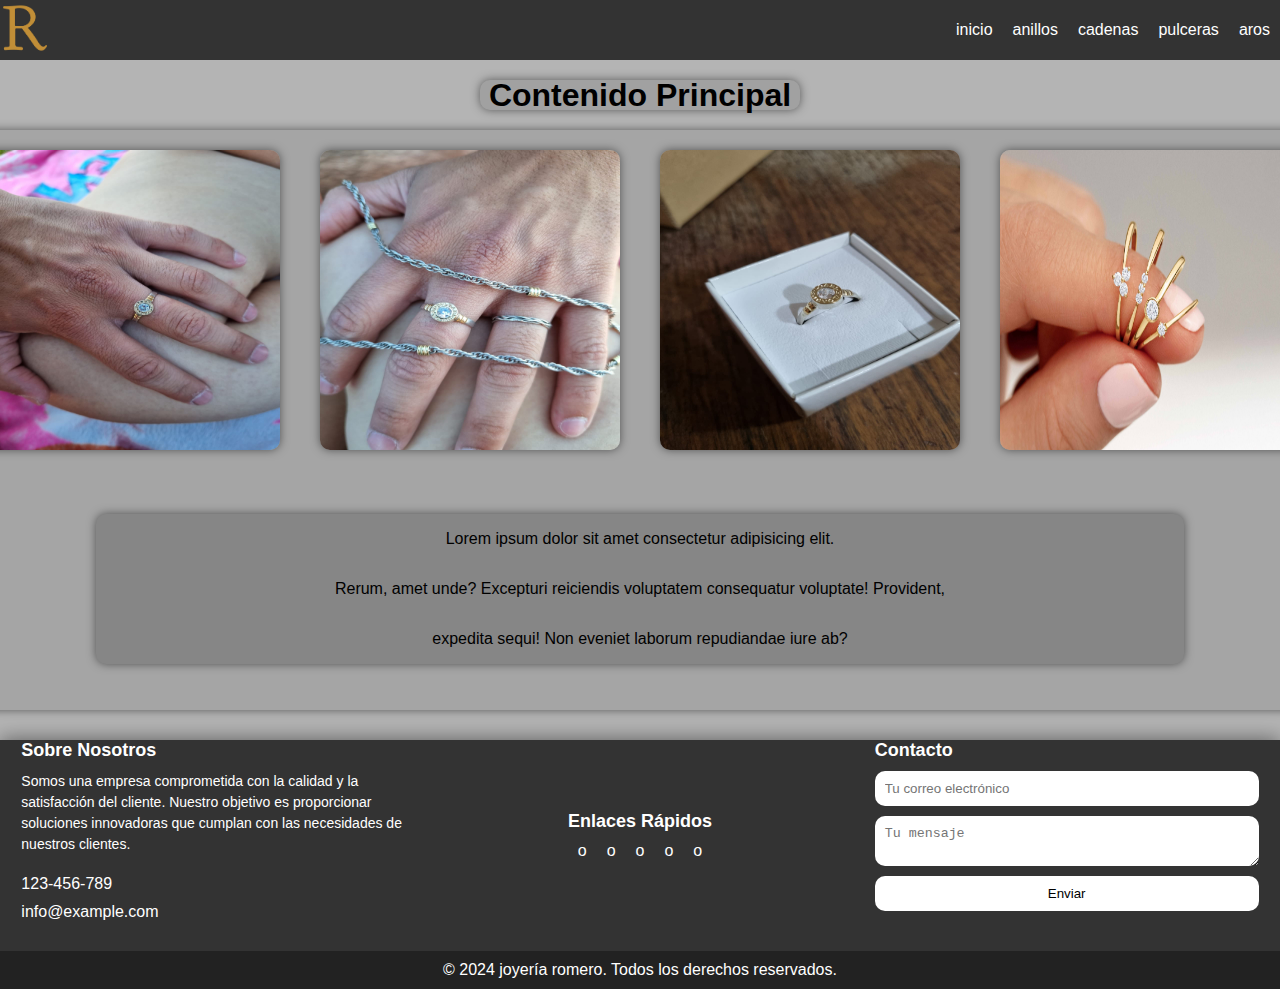
==== index.html @ 4bfdebac "comence el inicio y un footer" ====
<!DOCTYPE html>
<html lang="en">

<head>
    <meta charset="UTF-8">
    <meta name="viewport" content="width=device-width, initial-scale=1.0">
    <link rel="stylesheet" href="./css/style.css">
    <title>inicio</title>
    <link rel="shortcut icon" href="./imagenes/logo-r.png" type="image/x-icon">
</head>

<body>
    <header>
        <nav>
            <div class="logo">
                <a href="./index.html"><img src="./imagenes/logo-r.png" alt="logo"></a>
            </div>
            <ul>
                <li><a href="./index.html">inicio</a></li>
                <li><a href="./pages/lorem1.html">anillos</a></li>
                <li><a href="./pages/lorem2.html">cadenas</a></li>
                <li><a href="./pages/lorem3.html">pulceras</a></li>
                <li><a href="./pages/lorem4.html">aros</a></li>
            </ul>
        </nav>
    </header>


    <main>
        <div class="contenido-index">
            <article class="titulo">
                <h1>Contenido Principal</h1>
            </article>
            <section class="menu">

                <article class="foto-1">
                    <img src="./imagenes/foto.png" alt="foto de anillo en dedo">
                </article>
                <article>
                    <img src="./imagenes/foto2.png" alt="foto de anilloy cadenita">
                </article>
                <article>
                    <img src="./imagenes/foto3.png" alt="foto de anillo">
                </article>
                <article>
                    <img src="./imagenes/foto4.jpg" alt="foto de anillos">
                </article>
                <article class="contenido">
                    <p>Lorem ipsum dolor sit amet consectetur adipisicing elit.
                    </p>
                    <p>Rerum, amet unde? Excepturi reiciendis
                        voluptatem consequatur voluptate! Provident,
                    </p>
                    <p>
                        expedita sequi! Non eveniet laborum repudiandae
                        iure
                        ab?
                    </p>

                </article>
            </section>
        </div>
    </main>

    <footer>
        <div class="footer-content">
            <div class="footer-section about">
                <h2>Sobre Nosotros</h2>
                <p>Somos una empresa comprometida con la calidad y la satisfacción del cliente. Nuestro objetivo es
                    proporcionar soluciones innovadoras que cumplan con las necesidades de nuestros clientes.</p>
                <div class="contact">
                    <span><i class="fas fa-phone"></i> 123-456-789</span>
                    <span><i class="fas fa-envelope"></i> info@example.com</span>
                </div>
            </div>
            <div class="footer-section enlaces-footer">
                <h2>Enlaces Rápidos</h2>
                <ul>
                    <li><a href="#">o</a></li>
                    <li><a href="#">o</a></li>
                    <li><a href="#">o</a></li>
                    <li><a href="#">o</a></li>
                    <li><a href="#">o</a></li>
                </ul>
            </div>
            <div class="footer-section contact-form">
                <h2>Contacto</h2>
                <form action="#">
                    <input type="email" name="email" class="text-input contact-input"
                        placeholder="Tu correo electrónico">
                    <textarea name="message" class="text-input contact-input" placeholder="Tu mensaje"></textarea>
                    <button type="submit" class="btn btn-primary">Enviar</button>
                </form>
            </div>
        </div>
        <div class="footer-bottom">
            &copy; 2024 joyería romero. Todos los derechos reservados.
        </div>
    </footer>


</body>

</html>
---- css/style.css ----
* {
    margin: 0;
    padding: 0;
    border: 0;
    vertical-align: baseline;
}

body {
    font-family: sans-serif;
    margin: 0;
    background: #b4b4b4;
    width: 100%;

}

nav {
    background-color: #333;
    display: flex;
    justify-content: space-between;
    align-items: center;
    height: 60px;

}

.logo a {
    text-decoration: none;
}

.logo img {
    height: 50px;
}

nav ul {
    display: flex;
    list-style: none;
}

nav li a {
    color: white;
    padding: 10px 10px;
    text-decoration: none;
    border-radius: 10px;
}

nav li a:hover {
    background-color: #111;
}

main{
    min-height: 60vh;
}

.contenido-index {
    background-color: #b4b4b4;
    display: flex;
    flex-direction: column;
    align-items: center;
    height: auto;
    width: 100%;
}

.titulo {
    margin: 20px;
    margin-top: 20px;
    background-color: #a1a1a1;
    width: 25%;
    border-radius: 10px;
    height: 30px;
    display: flex;
    justify-content: space-around;
    align-items: center;
    box-shadow: 0 0 10px rgba(0, 0, 0, 0.5); /* Sombras en los bordes */
}

.contenido {
    display: flex;
    background-color: #868686;
    flex-direction: column;
    align-items: center;
    justify-content: space-around;
    width: 80%;
    height: 150px;
    border-radius: 10px;
    margin-top: 40px;
    box-shadow: 0 0 10px rgba(0, 0, 0, 0.5); /* Sombras en los bordes */
   
}

.menu img {
    height: 300px;
    width: 300px;
    margin: 20px;
    border-radius: 10px;
    box-shadow: 0 0 10px rgba(0, 0, 0, 0.5); /* Sombras en los bordes */
}

.menu {
    display: grid;
    grid-template-columns: 1fr 1fr 1fr 1fr;
    grid-template-rows: 1fr 1fr;
    grid-auto-columns: 1fr;
    grid-auto-rows: 1fr;
    grid-auto-flow: row;
    grid-template-areas:
        "foto-1 foto-2 foto-3 foto-4"
        "contenido contenido contenido contenido";
    justify-items: center
    
}

.foto-1 {
    grid-area: foto-1;
}

.foto-2 {
    grid-area: foto-2;
}

.foto-3 {
    grid-area: foto-3;
}

.foto-4 {
    grid-area: foto-4;
}

.contenido {
    grid-area: contenido;
}


.menu {
    background-color: #a5a5a5;
    height: 580px;
    border-radius: 7px;
    box-shadow: 0 0 10px rgba(0, 0, 0, 0.5); /* Sombras en los bordes */
}

/* Estilos footer */
footer {
    background-color: #333;
    color: #fff;
    margin-top: 30px;
    box-shadow: 0 0 20px rgba(0, 0, 0, 0.5); /* Sombras en los bordes */
}

.footer-content {
    display: flex;
    justify-content: space-around;

}

.footer-section {
    width: 30%;
    margin-bottom: 20px;
}

.footer-section h2 {
    font-size: 18px;
    margin-bottom: 10px;
}

.footer-section p {
    font-size: 14px;
    line-height: 1.5;
}

.footer-section.about .contact {
    margin-top: 20px;
}

.footer-section.about .contact span {
    display: block;
    margin-bottom: 10px;
}

footer ul {
    display: flex;
    list-style: none;
}

footer ul li a {
    color: white;
    padding: 10px 10px;
    text-decoration: none;
    border-radius: 10px 5px;
}

.footer-section.contact-form form {
    display: flex;
    flex-direction: column;
}

.text-input.contact-input {
    margin-bottom: 10px;
    padding: 10px;
    border-radius: 10px;
}

.btn {
    padding: 10px 20px;
    background-color: #fff;
    border-radius: 10px;
}

.footer-bottom {
    background-color: #222;
    text-align: center;
    padding: 10px 0;
}

footer li a:hover {
    background-color: #111;
}

.enlaces-footer{
    display: flex;
    flex-direction: column;
    justify-content: center;
    align-items: center;
}
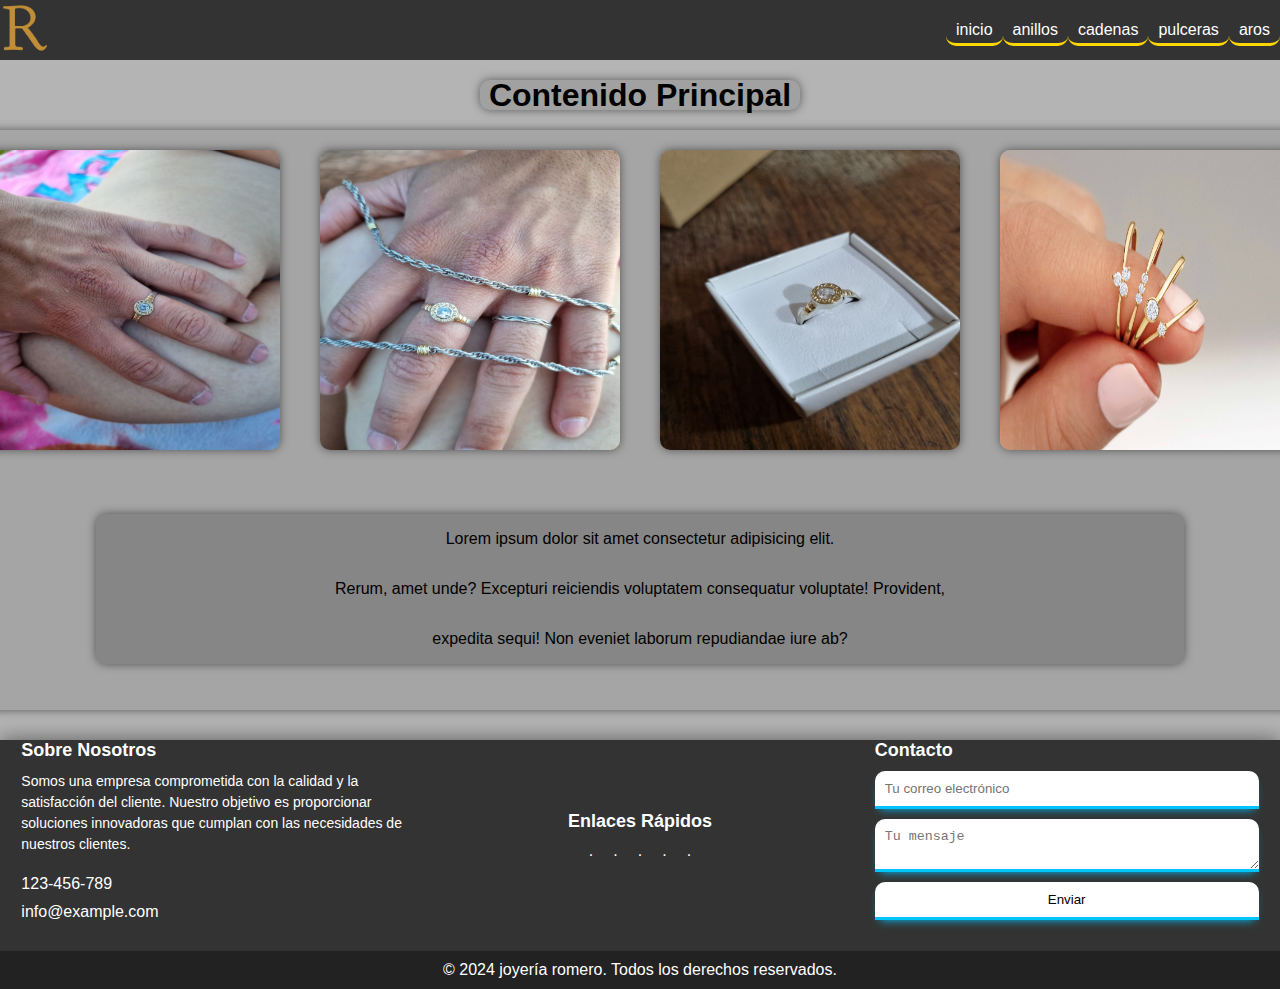
==== commit 8fe19959: "agregue detalles" ====
--- a/index.html
+++ b/index.html
@@ -52,9 +52,7 @@
                         voluptatem consequatur voluptate! Provident,
                     </p>
                     <p>
-                        expedita sequi! Non eveniet laborum repudiandae
-                        iure
-                        ab?
+                        expedita sequi! Non eveniet laborum repudiandae iure ab?
                     </p>
 
                 </article>
@@ -76,11 +74,11 @@
             <div class="footer-section enlaces-footer">
                 <h2>Enlaces Rápidos</h2>
                 <ul>
-                    <li><a href="#">o</a></li>
-                    <li><a href="#">o</a></li>
-                    <li><a href="#">o</a></li>
-                    <li><a href="#">o</a></li>
-                    <li><a href="#">o</a></li>
+                    <li><a href="#">.</a></li>
+                    <li><a href="#">.</a></li>
+                    <li><a href="#">.</a></li>
+                    <li><a href="#">.</a></li>
+                    <li><a href="#">.</a></li>
                 </ul>
             </div>
             <div class="footer-section contact-form">
--- a/css/style.css
+++ b/css/style.css
@@ -37,13 +37,15 @@
 
 nav li a {
     color: white;
-    padding: 10px 10px;
+    padding: 5px 10px;
     text-decoration: none;
     border-radius: 10px;
+    border-bottom:  3px solid #FFD700;
 }
 
 nav li a:hover {
-    background-color: #111;
+    border-bottom:  3px solid #00c3ff;
+    box-shadow: 0px 5px 10px -5px #00c3ff;
 }
 
 main{
@@ -184,6 +186,7 @@
     padding: 10px 10px;
     text-decoration: none;
     border-radius: 10px 5px;
+
 }
 
 .footer-section.contact-form form {
@@ -194,13 +197,17 @@
 .text-input.contact-input {
     margin-bottom: 10px;
     padding: 10px;
-    border-radius: 10px;
+    border-radius: 10px 10px 0 0;
+    border-bottom:  3px solid #00c3ff;
+    box-shadow: 0px 5px 10px -5px #00c3ff;
 }
 
 .btn {
     padding: 10px 20px;
     background-color: #fff;
-    border-radius: 10px;
+    border-radius: 10px 10px 0 0;
+    border-bottom:  3px solid #00c3ff;
+    box-shadow: 0px 5px 10px -5px #00c3ff;
 }
 
 .footer-bottom {
@@ -210,7 +217,8 @@
 }
 
 footer li a:hover {
-    background-color: #111;
+    border-bottom:  3px solid #00c3ff;
+    box-shadow: 0px 5px 10px -5px #00c3ff;
 }
 
 .enlaces-footer{
